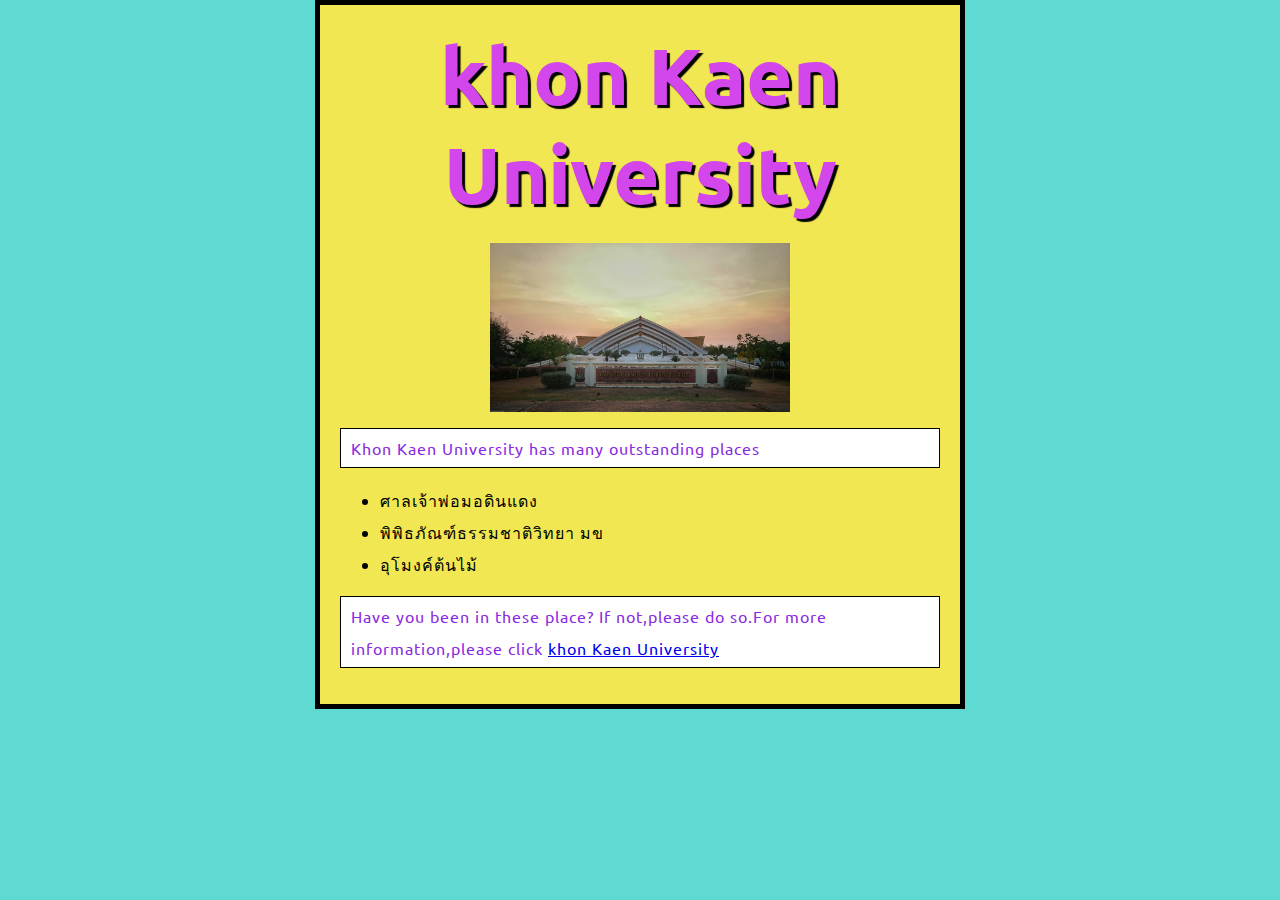
==== index.html @ efe8c9d3 "web" ====
<!DOCTYPE html>
<html>
    
    <head>
        <meta charset="utf-8">
        <title>Saharit's example page</title>
        <link href="styles/style.css" rel="stylesheet" type="text/css">
        <link rel="preconnect" href="https://fonts.googleapis.com">
        <link rel="preconnect" href="https://fonts.gstatic.com" crossorigin>
        <link href="https://fonts.googleapis.com/css2?family=Ubuntu&display=swap" rel="stylesheet">
    </head>

    <h1>
        khon Kaen University
    </h1>

    <body>
        <img src="images/kku.jpg" width="50%" height="50%" alt="My test image">
        <script src="scripts/main.js"></script>
    </body>

    <p>
        Khon Kaen University has many outstanding places
    </p>
    
    <ul> 
        <li>ศาลเจ้าพ่อมอดินแดง</li>
        <li>พิพิธภัณฑ์ธรรมชาติวิทยา มข</li>
        <li>อุโมงค์ต้นไม้</li>
    </ul>

    <p>
        Have you been in these place? If not,please do so.For more information,please click <a href="https://www.kku.ac.th/">
            khon Kaen University</a> 
    </p>

  
</html>
---- styles/style.css ----
html {
    background-color: #5EDAD2;
    font-size: 10px;
    font-family: 'Ubuntu', sans-serif
}

p {
    color : blueviolet;
    background-color: #ffffff;
    padding: 3px 10px;
    border: 1px solid black;
}

h1 {
    font-size: 80px;
    padding: 20px 0;
    color: #D346EC;
    text-shadow: 3px 3px 1px black;
    text-align: center;
    margin: 0;
}

p, li {
    font-size: 16px;
    line-height: 2;
    letter-spacing: 1px;
}

body {
    width: 600px;
    margin: 0 auto;
    background-color: #F1E752;
    padding: 0 20px 20px 20px;
    border: 5px solid black;
}

img {
    display: block;
    margin: 0 auto;
}
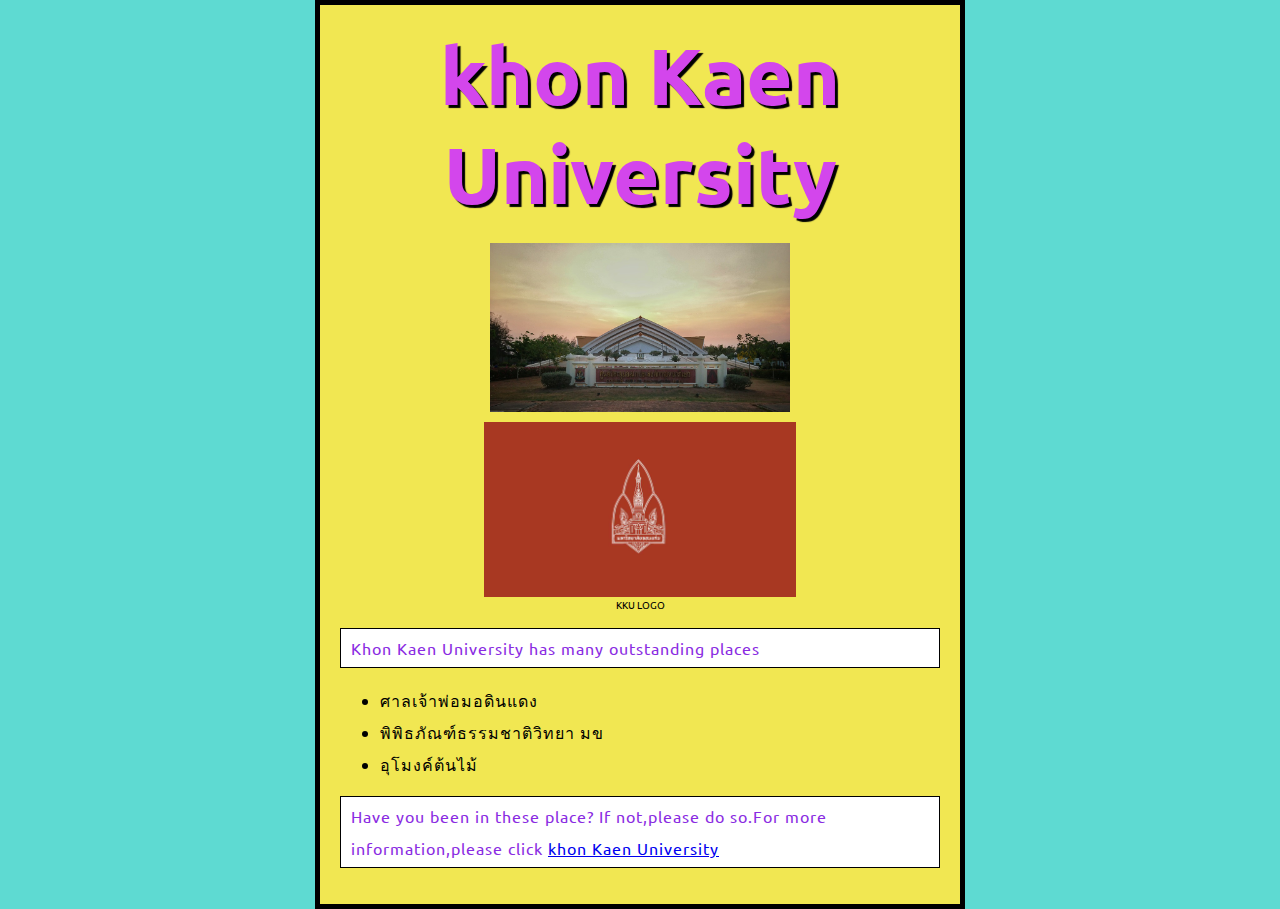
==== commit 45171bef: "Add files via upload" ====
--- a/index.html
+++ b/index.html
@@ -1,38 +1,43 @@
-<!DOCTYPE html>
-<html>
-    
-    <head>
-        <meta charset="utf-8">
-        <title>Saharit's example page</title>
-        <link href="styles/style.css" rel="stylesheet" type="text/css">
-        <link rel="preconnect" href="https://fonts.googleapis.com">
-        <link rel="preconnect" href="https://fonts.gstatic.com" crossorigin>
-        <link href="https://fonts.googleapis.com/css2?family=Ubuntu&display=swap" rel="stylesheet">
-    </head>
-
-    <h1>
-        khon Kaen University
-    </h1>
-
-    <body>
-        <img src="images/kku.jpg" width="50%" height="50%" alt="My test image">
-        <script src="scripts/main.js"></script>
-    </body>
-
-    <p>
-        Khon Kaen University has many outstanding places
-    </p>
-    
-    <ul> 
-        <li>ศาลเจ้าพ่อมอดินแดง</li>
-        <li>พิพิธภัณฑ์ธรรมชาติวิทยา มข</li>
-        <li>อุโมงค์ต้นไม้</li>
-    </ul>
-
-    <p>
-        Have you been in these place? If not,please do so.For more information,please click <a href="https://www.kku.ac.th/">
-            khon Kaen University</a> 
-    </p>
-
-  
+<!DOCTYPE html>
+<html>
+    
+    <head>
+        <meta charset="utf-8">
+        <title>Saharit's example page</title>
+        <link href="styles/style.css" rel="stylesheet" type="text/css">
+        <link rel="preconnect" href="https://fonts.googleapis.com">
+        <link rel="preconnect" href="https://fonts.gstatic.com" crossorigin>
+        <link href="https://fonts.googleapis.com/css2?family=Ubuntu&display=swap" rel="stylesheet">
+    </head>
+
+    <h1>
+        khon Kaen University
+    </h1>
+
+    <body>
+        <a href="https://www.kku.ac.th/"><img src="images/kku.jpg" width="50%" height="50%" alt="My test image" title="KKU"></a>
+        <script src="scripts/main.js"></script>
+    </body>
+
+    <figure>
+        <img src="images/khonkaen.jpg" width="60%" height="60%" alt="KKU-SMART-TRANSIT" title="KKU LOGO">
+        <figcaption style="text-align: center;">KKU LOGO</figcaption>
+    </figure>
+
+    <p>
+        Khon Kaen University has many outstanding places
+    </p>
+    
+    <ul> 
+        <li>ศาลเจ้าพ่อมอดินแดง</li>
+        <li>พิพิธภัณฑ์ธรรมชาติวิทยา มข</li>
+        <li>อุโมงค์ต้นไม้</li>
+    </ul>
+
+    <p>
+        Have you been in these place? If not,please do so.For more information,please click <a href="https://www.kku.ac.th/">
+            khon Kaen University</a> 
+    </p>
+
+  
 </html>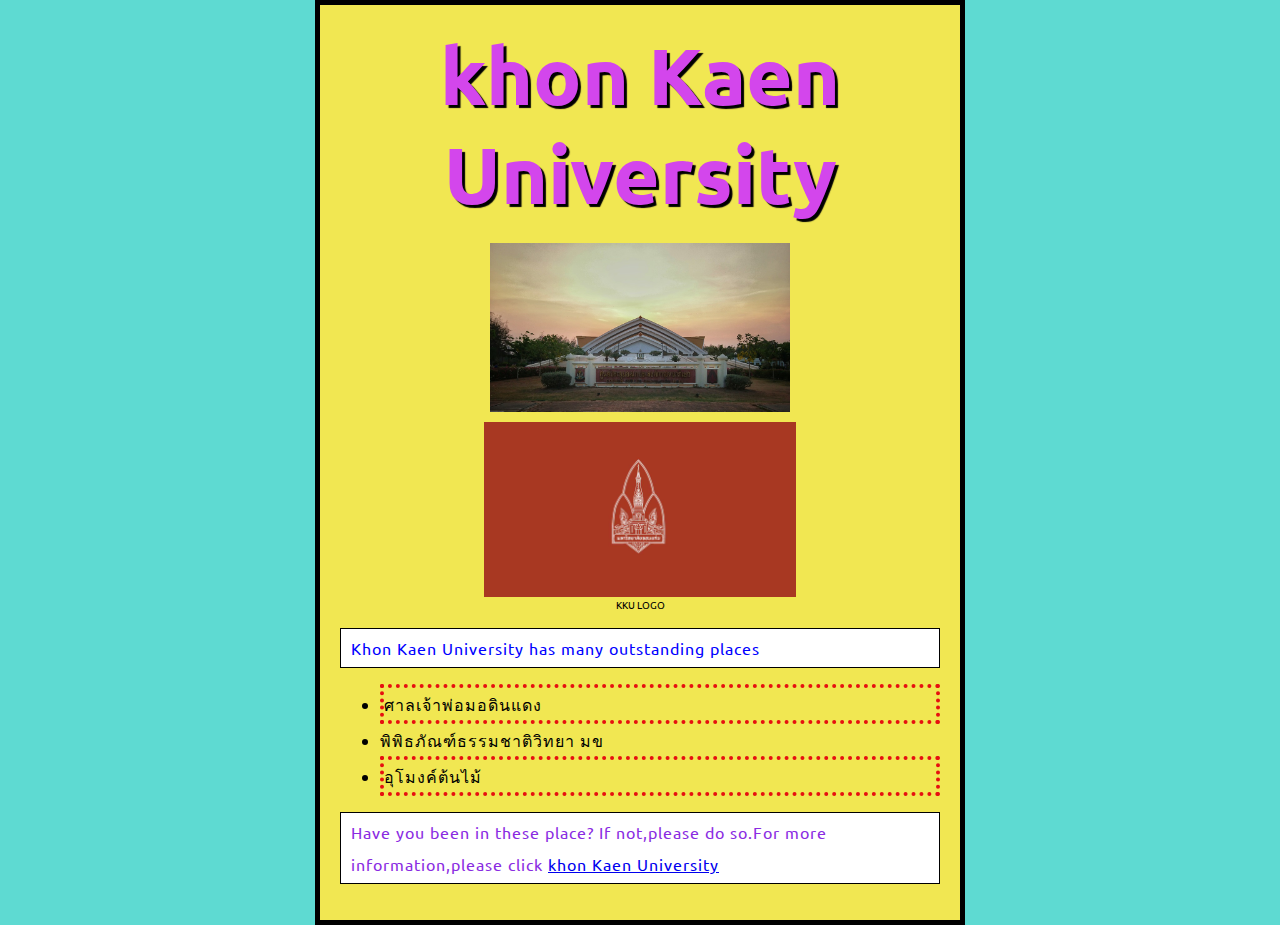
==== commit 84228b59: "Add files via upload" ====
--- a/index.html
+++ b/index.html
@@ -14,30 +14,30 @@
         khon Kaen University
     </h1>
 
-    <body>
+    <body class="text">
         <a href="https://www.kku.ac.th/"><img src="images/kku.jpg" width="50%" height="50%" alt="My test image" title="KKU"></a>
         <script src="scripts/main.js"></script>
-    </body>
 
     <figure>
         <img src="images/khonkaen.jpg" width="60%" height="60%" alt="KKU-SMART-TRANSIT" title="KKU LOGO">
         <figcaption style="text-align: center;">KKU LOGO</figcaption>
     </figure>
 
-    <p>
+    <p id="heading">
         Khon Kaen University has many outstanding places
     </p>
     
     <ul> 
-        <li>ศาลเจ้าพ่อมอดินแดง</li>
+        <li class="popular">ศาลเจ้าพ่อมอดินแดง</li>
         <li>พิพิธภัณฑ์ธรรมชาติวิทยา มข</li>
-        <li>อุโมงค์ต้นไม้</li>
+        <li class="popular">อุโมงค์ต้นไม้</li>
     </ul>
 
     <p>
         Have you been in these place? If not,please do so.For more information,please click <a href="https://www.kku.ac.th/">
             khon Kaen University</a> 
     </p>
+    </body> 
 
   
 </html>--- a/styles/style.css
+++ b/styles/style.css
@@ -1,41 +1,95 @@
-html {
-    background-color: #5EDAD2;
-    font-size: 10px;
-    font-family: 'Ubuntu', sans-serif
-}
-
-p {
-    color : blueviolet;
-    background-color: #ffffff;
-    padding: 3px 10px;
-    border: 1px solid black;
-}
-
-h1 {
-    font-size: 80px;
-    padding: 20px 0;
-    color: #D346EC;
-    text-shadow: 3px 3px 1px black;
-    text-align: center;
-    margin: 0;
-}
-
-p, li {
-    font-size: 16px;
-    line-height: 2;
-    letter-spacing: 1px;
-}
-
-body {
-    width: 600px;
-    margin: 0 auto;
-    background-color: #F1E752;
-    padding: 0 20px 20px 20px;
-    border: 5px solid black;
-}
-
-img {
-    display: block;
-    margin: 0 auto;
-}
-
+html {
+    background-color: #5EDAD2;
+    font-size: 10px;
+    font-family: 'Ubuntu', sans-serif
+}
+
+p {
+    color : blueviolet;
+    background-color: #ffffff;
+    padding: 3px 10px;
+    border: 1px solid black;
+}
+
+h1 {
+    font-size: 80px;
+    padding: 20px 0;
+    color: #D346EC;
+    text-shadow: 3px 3px 1px black;
+    text-align: center;
+    margin: 0;
+}
+
+p, li {
+    font-size: 16px;
+    line-height: 2;
+    letter-spacing: 1px;
+}
+
+body {
+    width: 600px;
+    margin: 0 auto;
+    background-color: #F1E752;
+    padding: 0 20px 20px 20px;
+    border: 5px solid black;
+    height: auto;
+    max-width: 100%;
+}
+
+img {
+    display: block;
+    margin: 0 auto;
+    height: auto;
+    max-width: 100%;
+}
+
+#heading {
+    color: blue;
+}
+
+.popular {
+    border-style: dotted;
+    border-color: #e61010;
+    border-width: 4px;
+}
+
+
+@media screen and (max-width: 1200px) {
+    h1{
+        font-size: 120px;
+    }
+    body{
+        border: 10px solid black;
+    }
+    p, li {
+        font-size: 36px;
+        line-height: 2;
+        letter-spacing: 1px;
+    }
+    .popular{
+        border-width: 10px;
+    }
+    figure{
+        font-size: 20px;
+    }
+}
+
+@media screen and  (orientation: landscpae) {
+    h1{
+        font-size: 120px;
+    }
+    body{
+        border: 10px solid black;
+    }
+    p, li {
+        font-size: 36px;
+        line-height: 2;
+        letter-spacing: 1px;
+    }
+    .popular{
+        border-width: 10px;
+    }
+    figure{
+        font-size: 20px;
+    }
+}